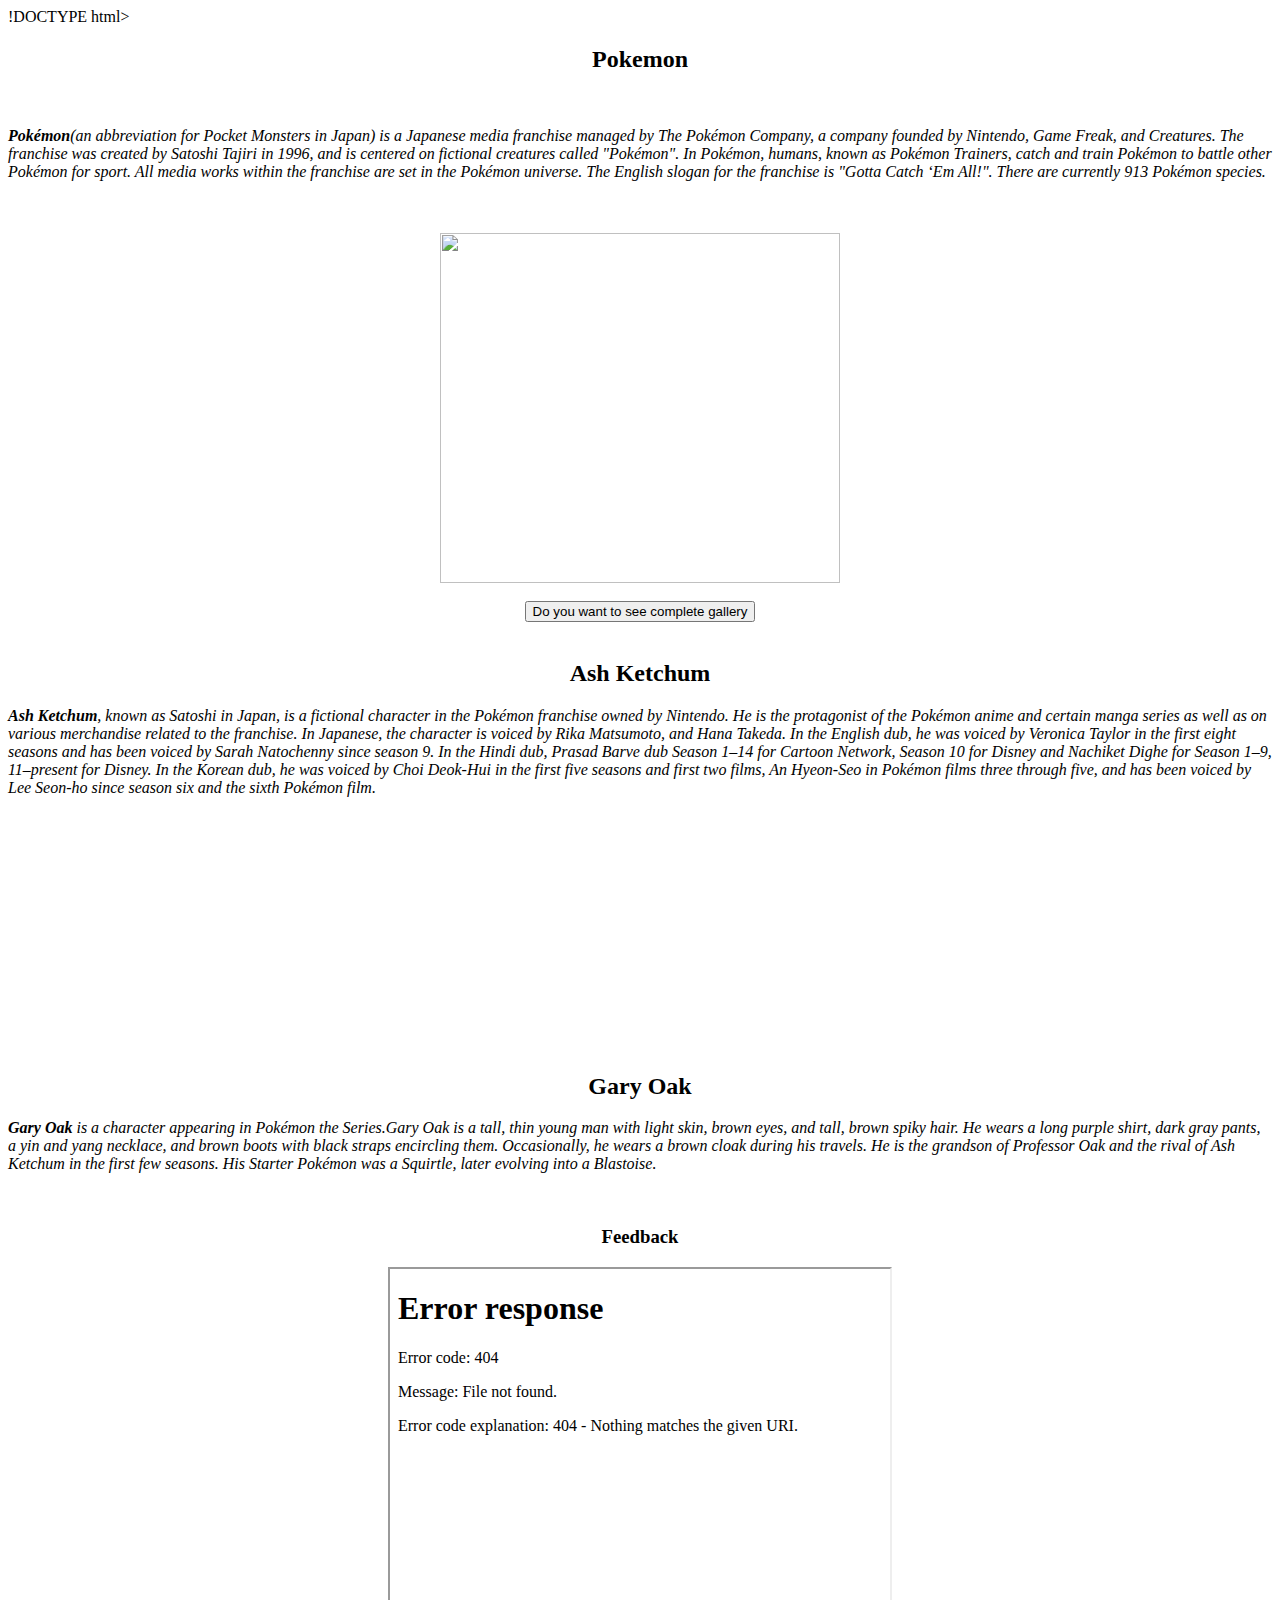
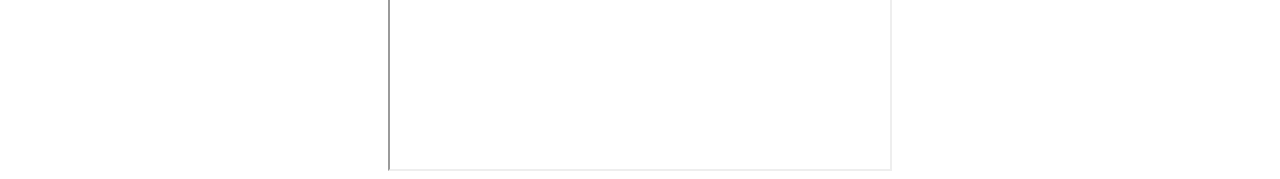
==== index.html @ 73906ad6 "Create index.html" ====
!DOCTYPE html>
<html lang="en">
<head>
    <meta charset="UTF-8">
    <meta http-equiv="X-UA-Compatible" content="IE=edge">
    <meta name="viewport" content="width=device-width, initial-scale=1.0">
    <title>Pokemon Website</title>
    <link rel="stylesheet" href="style.css">
</head>
<body>
    <center><h2>Pokemon</h2></center><br>
    <p><i><strong>Pokémon</strong>(an abbreviation for Pocket Monsters in Japan) is a Japanese media franchise managed by The Pokémon Company, a company founded by Nintendo, Game Freak, and Creatures. 
        The franchise was created by Satoshi Tajiri in 1996, and is centered on fictional creatures called "Pokémon".
        In Pokémon, humans, known as Pokémon Trainers, catch and train Pokémon to battle other Pokémon for sport. 
        All media works within the franchise are set in the Pokémon universe. 
        The English slogan for the franchise is "Gotta Catch ‘Em All!". There are currently 913 Pokémon species.</i></p><br><br>
    <center><img src="https://assets.pokemon.com/assets/cms2/img/watch-pokemon-tv/movies/movie22/movie22_ss01.jpg" alt="" width="400rem" height="350rem"></img></center>
    <br>
    <center><button id="btn" onclick="myFunction()">Do you want to see complete gallery</button></center><br>
    <!-- <div id="gallery">
        <center><img src="https://assets.pokemon.com/assets/cms2/img/watch-pokemon-tv/movies/movie22/movie22_ss01.jpg" alt="" width="200rem" height="250rem"></img>
        <img src="https://assets.pokemon.com/assets/cms2/img/watch-pokemon-tv/movies/movie22/movie22_ss01.jpg" alt="" width="200rem" height="250rem"></img><center></center><br>
        <center><img src="https://assets.pokemon.com/assets/cms2/img/watch-pokemon-tv/movies/movie22/movie22_ss01.jpg" alt="" width="200rem" height="250rem"></img>
        <img src="https://assets.pokemon.com/assets/cms2/img/watch-pokemon-tv/movies/movie22/movie22_ss01.jpg" alt="" width="200rem" height="250rem"></img></div></center></div>
    <br>
    </div> -->
    <p id="poke"></p>
    <center><h2>Ash Ketchum</h2></center>
    <p><i><strong>Ash Ketchum</strong>, known as Satoshi  in Japan, is a fictional character in the Pokémon franchise owned by Nintendo. 
        He is the protagonist of the Pokémon anime and certain manga series as well as on various merchandise related to the franchise. 
        In Japanese, the character is voiced by Rika Matsumoto, and Hana Takeda. 
        In the English dub, he was voiced by Veronica Taylor in the first eight seasons and has been voiced by Sarah Natochenny since season 9. 
        In the Hindi dub, Prasad Barve dub Season 1–14 for Cartoon Network, Season 10 for Disney and Nachiket Dighe for Season 1–9, 11–present for Disney. 
       In the Korean dub, he was voiced by Choi Deok-Hui in the first five seasons and first two films, An Hyeon-Seo in Pokémon films three through five, and has been voiced by Lee Seon-ho since season six and the sixth Pokémon film.
    </i></p>
    <center><video width="420" height="240" autoplay>
        <source src="movie.mp4" type="video/mp4">
      </video></center>
      <center><h2>Gary Oak</h2></center>
      <p><i><strong>Gary Oak</strong> is a character appearing in Pokémon the Series.Gary Oak is a tall, thin young man with light skin, brown eyes, and tall, brown spiky hair.
        He wears a long purple shirt, dark gray pants, a yin and yang necklace, and brown boots with black straps encircling them.
        Occasionally, he wears a brown cloak during his travels.
         He is the grandson of Professor Oak and the rival of Ash Ketchum in the first few seasons. His Starter Pokémon was a Squirtle, later evolving into a Blastoise.
        </i></p><br>
        <center><h3>Feedback</h3></center>
       <center><iframe src="form.html" width="500px" height="500px" frameboder="0"></iframe></center>
</body>
<script src="script.js"></script>
</html>
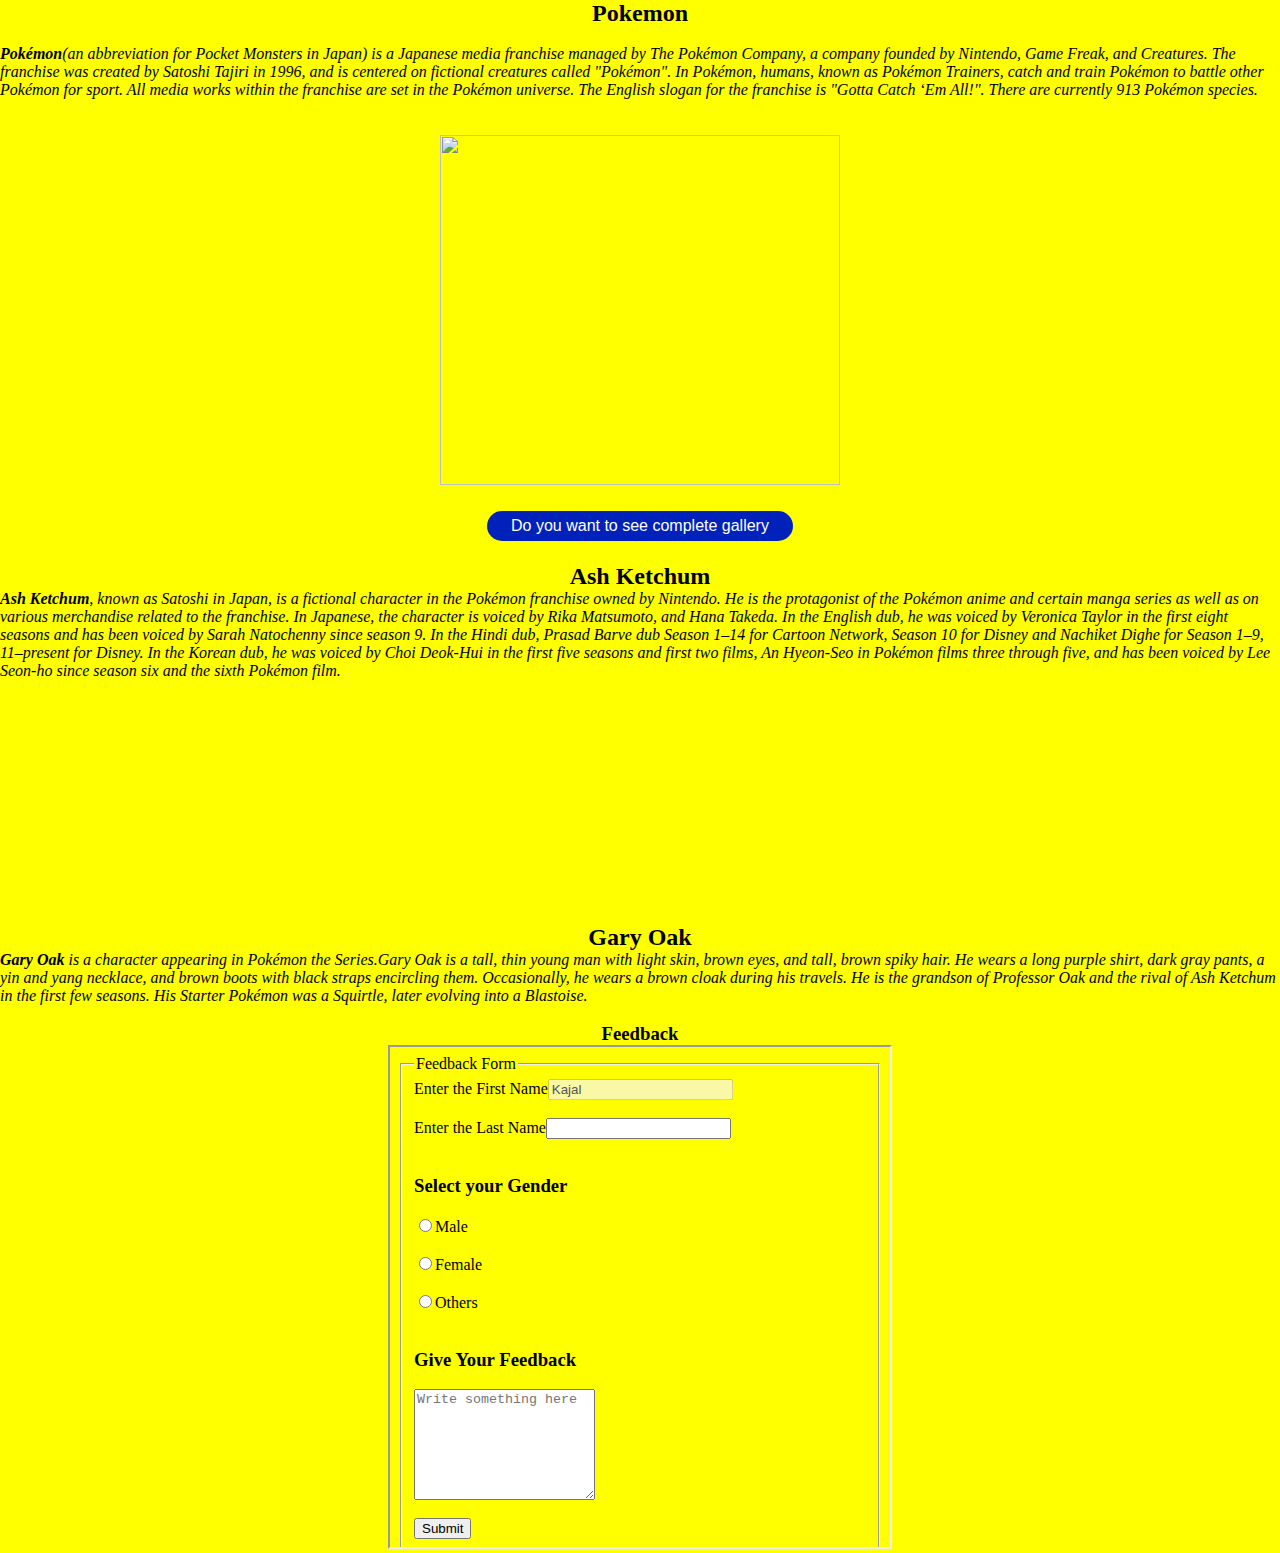
==== commit d4d3529e: "Update index.html" ====
--- a/index.html
+++ b/index.html
@@ -1,4 +1,4 @@
-!DOCTYPE html>
+<!DOCTYPE html>
 <html lang="en">
 <head>
     <meta charset="UTF-8">
--- a/style.css
+++ b/style.css
@@ -0,0 +1,20 @@
+*{
+    margin:0px;
+    padding:0px;
+}
+
+body{
+    background-color: yellow;
+}
+
+button{
+    border-radius: 16px;
+    padding: 6px 24px;
+    background-color: #0022ba;
+    color: white;
+    text-align: center;
+    font-size: 16px;
+    margin: 4px 2px;
+    cursor: pointer;
+    border: none;
+}
